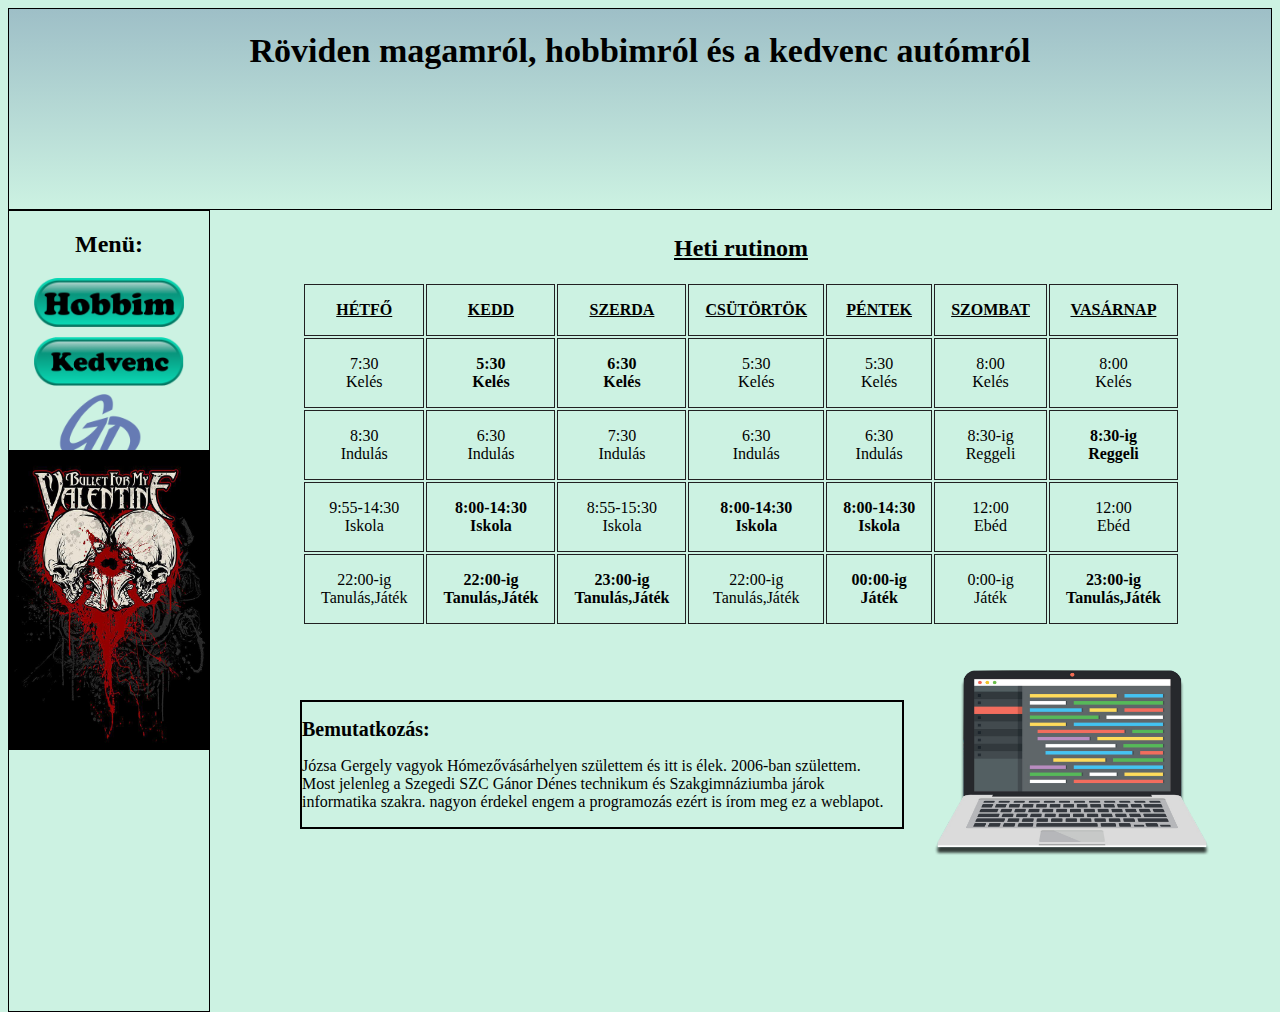
==== index.html @ 8351aeb8 "helo" ====
<!doctype html>
<html lang="hu">
<head>
    <link rel="stylesheet" type="text/css" href="style.css">   
    <link rel="stylesheet" href="css/font-awesome.min.css">
    
    <meta charset="utf-8">
    <title>Bemutatkozás</title>
  <style>
       h1 {font-family: cooper black;}
       h2 {font-family: cooper black;}
</style>
</head>
<body>

    <div class="felsoresz">

    <h1>Röviden magamról, hobbimról és a kedvenc autómról</h1>
    

   
    
    </div>

    <div class="baloldal">
        
        <h2>Menü:</h2>

        <a href="https://www.w3schools.com/cssref/pr_dim_line-height.asp" target="blank">
            <img src="index_elemei\menugombok1.png" id="hobbigomb" class="center" title="Hobbi">
        </a>
        <a href="https://www.w3schools.com/cssref/pr_dim_line-height.asp" target="blank">
            <img src="index_elemei\menugombok2.png" id="kedvenc" class="center" title="Kedvenc">

        </a>
        
        <a href="https://gdszeged.hu/" target="blank">
            <img src="index_elemei\gdlogo.png" class="gdlogo" title="GD logo">
        </a>

        <a href="index_elemei/the-poison.mp3">
            <img src="index_elemei/bullet.png" class="bullet">
   
        </a>
         
         
    </div>
<center>
    <section class="schedule section" id="schedule">
        <div class="container">
             <div class="row">

                     <div class="col-lg-12 col-12 text-center">
                         <h6 data-aos="fade-up"></h6>

                         <h2 class="text-white" data-aos="fade-up" data-aos-delay="200"><span class="hetirutin">Heti rutinom</span></h2>
                      </div>

                      <div class="col-lg-12 py-5 col-md-12 col-12">
                          <table class="table table-bordered table-responsive schedule-table" data-aos="fade-up" data-aos-delay="300">

                              <thead class="thead-light">
                                  
                                  <th id="hetfo">Hétfő</th>
                                  <th id="kedd">Kedd</th>
                                  <th id="szerda">Szerda</th>
                                  <th id="csut">Csütörtök</th>
                                  <th id="pe">Péntek</th>
                                  <th id="szo">Szombat</th>
                                  <th id="vas">Vasárnap</th>
                          
                               
                              </thead>

                              <tbody>
                                  <tr>
                                     <td id="egy">7:30 <br>Kelés</td>
                                     <td id="ketto">
                                         <strong>5:30<br> Kelés</strong>
                                        
                                     </td>
                                     <td id="harom">
                                         <strong>6:30<br> Kelés</strong>
                                 
                                     </td>
                                     <td id="negy">5:30<br>Kelés</td>
                                     <td id="ot">5:30<br>Kelés</td>
                                     <td id="hat">
                                        8:00<br>Kelés
                                     </td> 
                                     <td id="het">
                                        8:00<br>Kelés
                                  </tr>
                                 
                                    
                                </td>
                                  <tr>
                                     <td id="nyolc">8:30 <br>Indulás</td>
                                     <td id="kilenc">6:30<br>Indulás</td>
                                     <td id="tiz">7:30<br>Indulás</td>
                                     <td id="tizegy">
                                        6:30 <br>Indulás
                                     </td>
                                     <td id="tizketto">
                                      6:30<br>Indulás
                                     </td>
                                     <td id="tizharom">8:30-ig<br>Reggeli</td>
                                     <td>
                                         <strong>8:30-ig<br>Reggeli</strong>
                                          
                                     </td>
                                  </tr>

                                  <tr>
                                     
                                     <td id="tiznegy">
                                         
                                         <span>9:55-14:30<br> Iskola</span>
                                     </td>
                                     <td id="tizot">
                                         <strong>8:00-14:30<br>Iskola</strong>
                                       
                                     </td>
                                     <td id="tizhat">8:55-15:30<br>Iskola</td>
                                     <td>
                                         <strong>8:00-14:30<br>Iskola</strong>
                                         
                                     </td>
                                     <td id="tizhet">
                                        <strong>8:00-14:30<br>Iskola</strong>
                                       
                                    </td>
                                    <td id="tiznyolc">
                                        12:00<br>Ebéd
                                    </td>
                                    <td id="tizkilenc">
                                        12:00<br>Ebéd
                                    </td>     
                                  </tr>
                                        
                                  <tr>
                                     <td class="hetfo">22:00-ig<br>Tanulás,Játék</td>
                                     <td id="husz">
                                         <strong>22:00-ig<br>Tanulás,Játék</strong>
                                        
                                     </td>
                                     <td id="huszegy">
                                         <strong>23:00-ig<br>Tanulás,Játék</strong>
                                    
                                     </td>
                                     <td id="huszketto">22:00-ig<br>Tanulás,Játék</td>
                                     <td>
                                         <strong>00:00-ig<br>Játék</strong>
                                         
                                     </td>
                                     <td id="huszharom">0:00-ig<br>Játék</td>

                                     <td id="husznegy">
                                         <strong>23:00-ig<br>Tanulás,Játék</strong>
                                       
                                     </td>
                                  </tr>
                              </tbody>
                          </table>
                      </div>

             </div>
        </div>
</section>
</center>

        <div id="bemutatkozas">

            <p><span class="bemutatkozo">Bemutatkozás:</span>
                <p class="szoveg">
                    Józsa Gergely vagyok Hómezővásárhelyen születtem és itt is élek. 2006-ban születtem. <br>Most jelenleg a Szegedi SZC Gánor Dénes technikum és Szakgimnáziumba járok
                    informatika szakra. nagyon érdekel engem a programozás ezért is írom meg ez a weblapot.
                </p>
                
            </p>
        
        </div>

        <a href="https://www.w3schools.com" target="blank">
        <img src="index_elemei\laptop.png" class="laptop" >
        </a>
        

</body>
</html>
---- style.css ----
body{

    background-color:#ccf2e2;

    /*nem tudom edonteni :  #ccf2e2   #9ebfc7#  718dac# 435b91#  162976*/
}

h1{
    text-align:center;
    font-size:34px;
    
}

.felsoresz{
   
    height:200px;
    float:top;
    margin:none;
    border:1px solid black;
    background-image: linear-gradient(#9ebfc7,#ccf2e2);
    
}




.baloldal{
    float:left;
    border:1px solid black;
    width:200px;
    height:800px;
}

h2{

    text-align: center;
    
}

#hobbigomb{
    width: 150px;
    
}

.center{
    display: block;
    margin-left: auto;
    margin-right: auto;
}

#kedvenc{
    margin-top: 10px;
    width: 150px;
}

#insta{
    width: 300px;
    height: 100px;
    
}

.schedule-table {
    display: table;
    border: 0;
    text-align: center;
  }

  .schedule-table strong,
  .schedule-table span {
    display: block;
    text-align: center;
  }

  .schedule-table strong {
    color: var(--white-color);
  }

  .schedule-table span {
    color: var(--gray-color);
  }

  .schedule-table span,
  .schedule-table small {
    font-size: var(--menu-font-size);
    font-family: cooper black;
  }

  .schedule-table small {
    position: relative;
    top: 10px;
  }

  .table .thead-light th,
  .schedule-table tr td:first-child {
    background: var(--primary-color);
    border: 1px solid #212122;
    color: var(--white-color);
  }

  .schedule-table .thead-light th {
    border-bottom: 0;
    text-transform: uppercase;
  }

  .table-bordered td, 
  .table-bordered th {
    border: 1px solid #212122;
  }

  .table-bordered td {
    padding-bottom: 22px;
  }

  .table td, .table th {
    padding: 1rem;
  }
 
  .table td, .table th {
    padding: 1rem;
  }
  
  .table .thead-light th,
  .schedule-table tr td:first-child {
    background: var(--primary-color);
    border: 1px solid #212122;
    color: var(--white-color);
  }


  .hetfo{

    vertical-align: middle;
    font-family: cooper black;

  }

  td{
    vertical-align: middle;
    font-family: cooper black;
  }

  thead{
    vertical-align: middle;
    font-size: medium;
    text-decoration: underline;
    font-style: bold;
  }

  .hetirutin{
    text-decoration: underline;
  }

  #bemutatkozas{
      border: 2px solid black;
      width:600px ;
      position: absolute;
      left:300px;
      top: 700px;
      

  }
#bemutatkozas:hover {
    background-color: #9ebfc7;
}

  .gdlogo{
    width: 100px;
    height: 100px;
    position: absolute;
    left:50px;
    
  }


#hetfo:hover{
  background-color: #9ebfc7;

}
  
#kedd:hover{
  background-color: #9ebfc7;

}

#szerda:hover{
  background-color: #9ebfc7;

}

#csut:hover{
  background-color: #9ebfc7;

}

#szombat:hover{
  background-color: #9ebfc7;

}

#vas:hover{
  background-color: #9ebfc7;

}
  #csut:hover{
    background-color: #9ebfc7;

  }
  #pe:hover{
    background-color: #9ebfc7;

  }
  #egy:hover{
    background-color: #9ebfc7;
    }
  #ketto:hover{
    background-color: #9ebfc7;
  } 
  #harom:hover{
    background-color: #9ebfc7;
  }
  #negy:hover{
    background-color: #9ebfc7;
  }
  #ot:hover{
    background-color: #9ebfc7;
  }
  #hat:hover{
    background-color: #9ebfc7;
  }
  #het:hover{
    background-color: #9ebfc7;
  }
  #nyolc:hover{
    background-color: #9ebfc7;
  }
  #kilenc:hover{
    background-color: #9ebfc7;
  }
  #tiz:hover{
    background-color: #9ebfc7;
  }
  #tizegy:hover{
    background-color: #9ebfc7;
  }
  #tizketto:hover{
    background-color: #9ebfc7;
  } 
  #tizharom:hover{
    background-color: #9ebfc7;
  } 
  #tiznegy:hover{
    background-color: #9ebfc7;
  }
  #tizot:hover{
    background-color: #9ebfc7;
  }
  #tizhat:hover{
    background-color: #9ebfc7;
  }
  #tizhet:hover{
    background-color: #9ebfc7;
  }
  #tiznyolc:hover{
    background-color: #9ebfc7;
  }
  #tizkilenc:hover{
    background-color: #9ebfc7;
  }
  #husz:hover{
    background-color: #9ebfc7;
  }
  #huszegy:hover{
    background-color: #9ebfc7;
  }
  #huszketto:hover{
    background-color: #9ebfc7;
  }
  #huszharom:hover{
    background-color: #9ebfc7;
  }
  #husznegy:hover{
    background-color:#9ebfc7 ;
  }
.bemutatkozo{
  font-size: 20px;
  font-weight: bold;
}

.szoveg{
  font-size:16px;
}

.laptop{
  width: 400px;
  height: 250px;
  float:right;
}

.bullet{
  width: 200px;
  height: 300px;
  position: absolute;
  bottom: 150px;
}
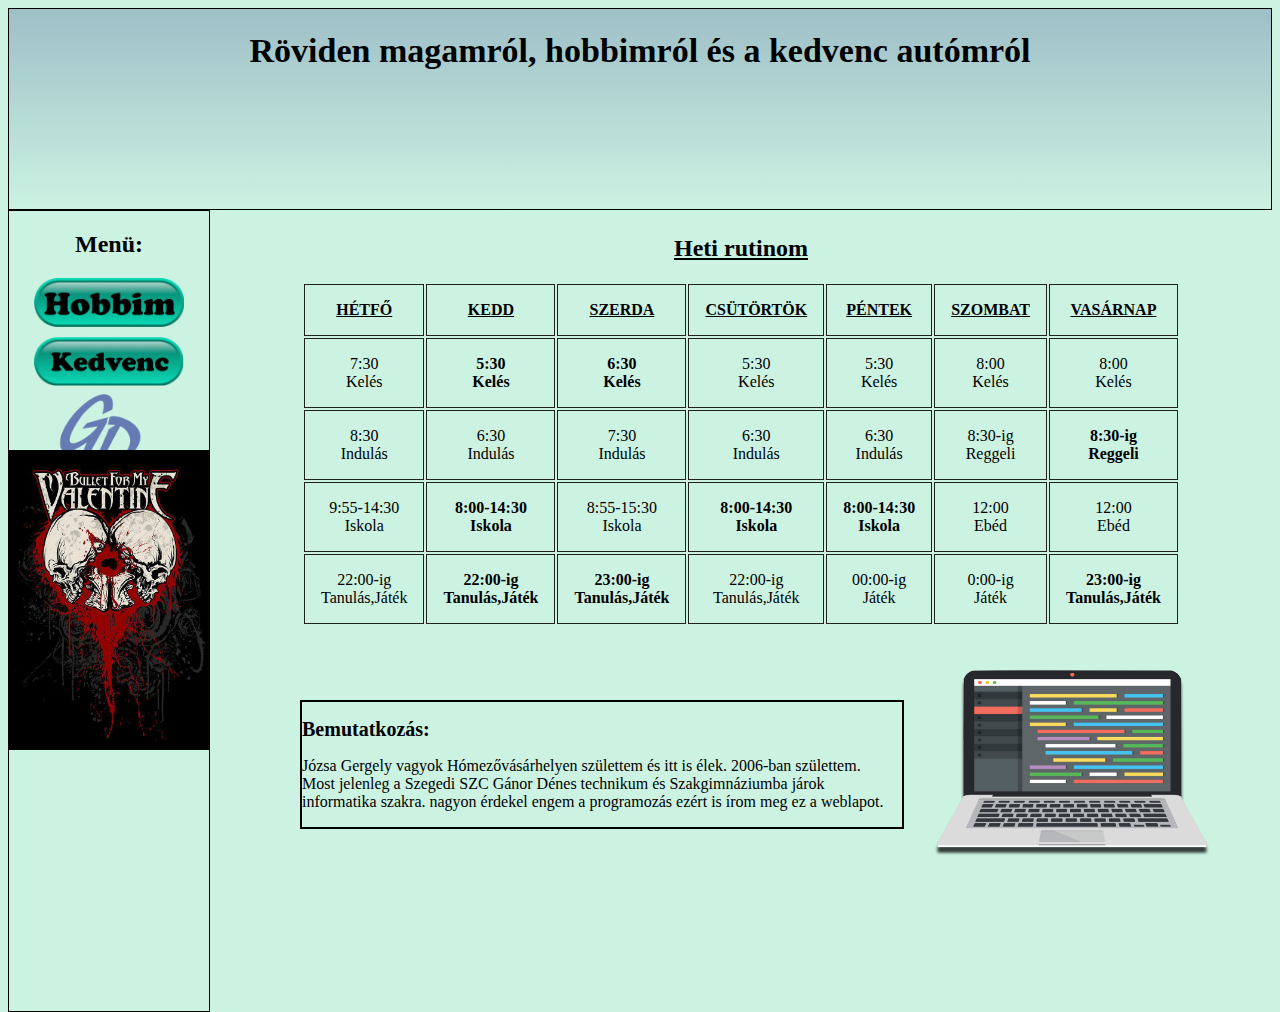
==== commit eb4a4823: "kesz a hobbi oldal" ====
--- a/index.html
+++ b/index.html
@@ -26,10 +26,10 @@
         
         <h2>Menü:</h2>
 
-        <a href="https://www.w3schools.com/cssref/pr_dim_line-height.asp" target="blank">
+        <a href="hobbi.html" >
             <img src="index_elemei\menugombok1.png" id="hobbigomb" class="center" title="Hobbi">
         </a>
-        <a href="https://www.w3schools.com/cssref/pr_dim_line-height.asp" target="blank">
+        <a href="https://www.w3schools.com/cssref/pr_dim_line-height.asp" >
             <img src="index_elemei\menugombok2.png" id="kedvenc" class="center" title="Kedvenc">
 
         </a>
@@ -38,7 +38,7 @@
             <img src="index_elemei\gdlogo.png" class="gdlogo" title="GD logo">
         </a>
 
-        <a href="index_elemei/the-poison.mp3">
+        <a href="https://www.youtube.com/watch?v=fE-r1nH9Mwk&ab_channel=BulletForMyValentine-Topic">
             <img src="index_elemei/bullet.png" class="bullet">
    
         </a>
@@ -105,7 +105,7 @@
                                       6:30<br>Indulás
                                      </td>
                                      <td id="tizharom">8:30-ig<br>Reggeli</td>
-                                     <td>
+                                     <td id="ha">
                                          <strong>8:30-ig<br>Reggeli</strong>
                                           
                                      </td>
@@ -122,7 +122,7 @@
                                        
                                      </td>
                                      <td id="tizhat">8:55-15:30<br>Iskola</td>
-                                     <td>
+                                     <td id="he">
                                          <strong>8:00-14:30<br>Iskola</strong>
                                          
                                      </td>
@@ -139,7 +139,7 @@
                                   </tr>
                                         
                                   <tr>
-                                     <td class="hetfo">22:00-ig<br>Tanulás,Játék</td>
+                                     <td id="megegy">22:00-ig<br>Tanulás,Játék</td>
                                      <td id="husz">
                                          <strong>22:00-ig<br>Tanulás,Játék</strong>
                                         
@@ -149,8 +149,8 @@
                                     
                                      </td>
                                      <td id="huszketto">22:00-ig<br>Tanulás,Játék</td>
-                                     <td>
-                                         <strong>00:00-ig<br>Játék</strong>
+                                     <td id="kimaradt">
+                                       00:00-ig<br>Játék
                                          
                                      </td>
                                      <td id="huszharom">0:00-ig<br>Játék</td>
--- a/style.css
+++ b/style.css
@@ -192,7 +192,7 @@
 
 }
 
-#szombat:hover{
+#szo:hover{
   background-color: #9ebfc7;
 
 }
@@ -281,6 +281,18 @@
   #husznegy:hover{
     background-color:#9ebfc7 ;
   }
+  #kimaradt:hover{
+    background-color:#9ebfc7 ;
+  }
+  #megegy:hover{
+    background-color:#9ebfc7 ;
+  }
+#ha:hover{
+  background-color:#9ebfc7 ;
+}
+#he:hover{
+  background-color:#9ebfc7 ;
+}
 .bemutatkozo{
   font-size: 20px;
   font-weight: bold;
